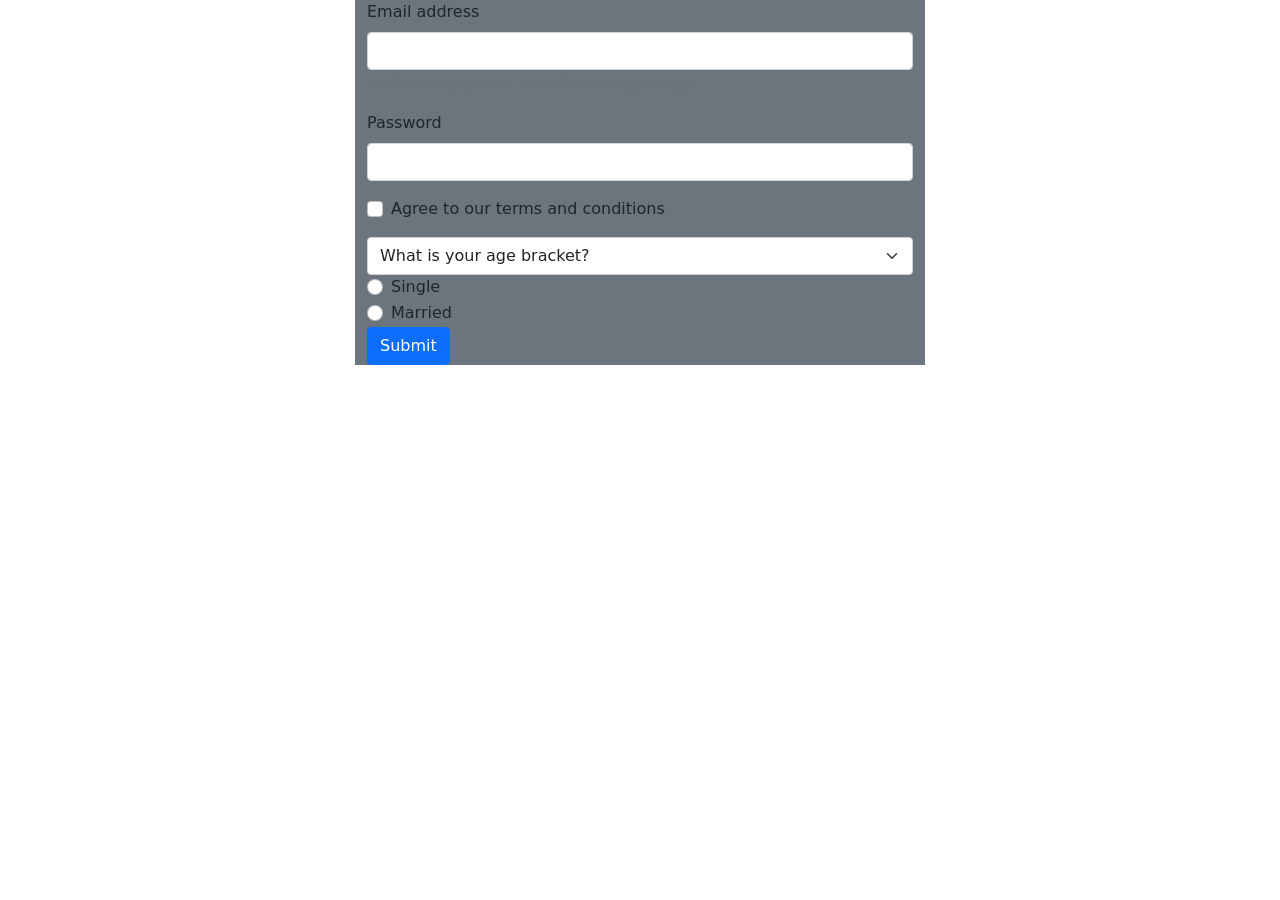
==== signup.html @ 8ba26dc0 "signup form" ====
<!DOCTYPE html>
<html lang="en">
<head>
    <meta charset="UTF-8">
    <meta http-equiv="X-UA-Compatible" content="IE=edge">
    <meta name="viewport" content="width=device-width, initial-scale=1.0">
    <title>Signup Form></title>
    <link rel="stylesheet" href="/css/bootstrap 5.1.3/css/bootstrap.css">
</head>
<body>
  <form name="SigupForm" action="" method="post" class="w3docs" onsubmit="return validationForm()"></form>
    <div class="container">
        <div class="row">
            <div class="col-md-6 offset-md-3 bg-secondary  ">
                <form>
                    <div class="mb-3">
                        <!--
                            -0,1,2,3,4,5
                            mb margin bottom
                            mt margin top
                            mr margin right
                            ml margin right
                            mx margins on the horizontals
                            my margins on the verticals(top & bottom)
                        -->
                      <label for="exampleInputEmail1" class="form-label">Email address</label>
                      <input type="email" class="form-control" id="exampleInputEmail1" aria-describedby="emailHelp">
                      <div id="emailHelp" class="form-text">We'll never share your email with anyone else.</div>
                    </div>
                    <div class="mb-3">
                      <label for="exampleInputPassword1" class="form-label">Password</label>
                      <input type="password" class="form-control" id="exampleInputPassword1">
                    </div>
                    <div class="mb-3 form-check">
                      <input type="checkbox" class="form-check-input" id="exampleCheck1">
                      <label class="form-check-label" for="exampleCheck1">Agree to our terms and conditions</label>
                    </div>
                    <select class="form-select" aria-label="Default select example">
                        <option selected>What is your age bracket?</option>
                        <option value="1">10-19</option>
                        <option value="2">20-30</option>
                        <option value="3">31 and above</option>
                      </select>
                      <div class="form-check">
                        <input class="form-check-input" type="radio" name="flexRadioDefault" id="flexRadioDefault1">
                        <label class="form-check-label" for="flexRadioDefault1">
                          Single
                        </label>
                      </div>
                      <div class="form-check">
                        <input class="form-check-input" type="radio" name="flexRadioDefault" id="flexRadioDefault2">
                        <label class="form-check-label" for="flexRadioDefault2">
                          Married
                        </label>
                      </div>
                      
                    <button type="submit" class="btn btn-primary">Submit</button>
                  </form>
                  

                </div>

            </div>
        </div>
    </div>
    <script src="signup.js"> </script>
  </body>
</html>
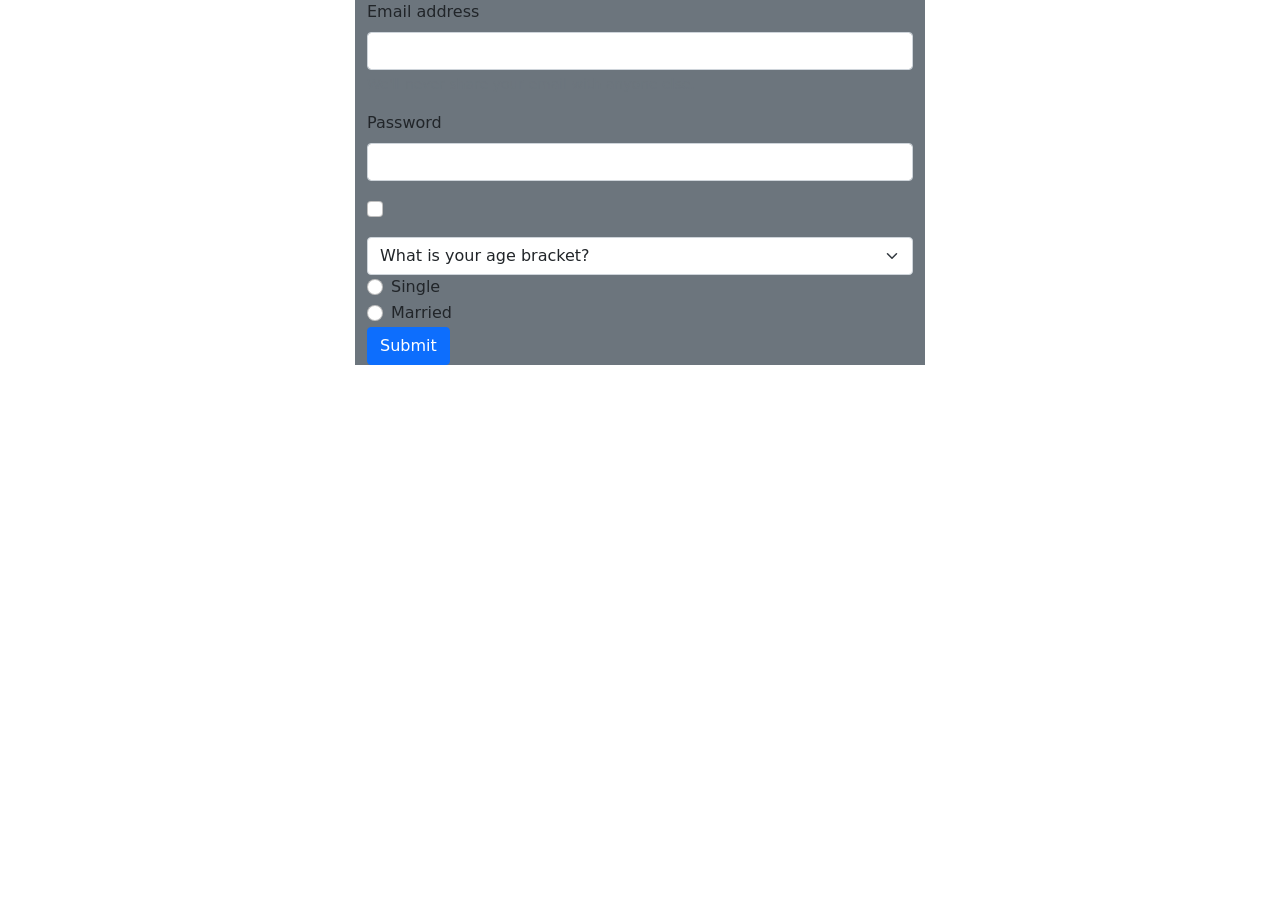
==== commit 2e222939: "email and password validated" ====
--- a/signup.html
+++ b/signup.html
@@ -1,20 +1,21 @@
 <!DOCTYPE html>
 <html lang="en">
+
 <head>
-    <meta charset="UTF-8">
-    <meta http-equiv="X-UA-Compatible" content="IE=edge">
-    <meta name="viewport" content="width=device-width, initial-scale=1.0">
-    <title>Signup Form></title>
-    <link rel="stylesheet" href="/css/bootstrap 5.1.3/css/bootstrap.css">
+  <meta charset="UTF-8">
+  <meta http-equiv="X-UA-Compatible" content="IE=edge">
+  <meta name="viewport" content="width=device-width, initial-scale=1.0">
+  <title>Signup Form></title>
+  <link rel="stylesheet" href="/css/bootstrap 5.1.3/css/bootstrap.css">
 </head>
+
 <body>
-  <form name="SigupForm" action="" method="post" class="w3docs" onsubmit="return validationForm()"></form>
+  <form name="SignupForm" action="" method="post" class="" onsubmit="return validationForm()">
     <div class="container">
-        <div class="row">
-            <div class="col-md-6 offset-md-3 bg-secondary  ">
-                <form>
-                    <div class="mb-3">
-                        <!--
+      <div class="row">
+        <div class="col-md-6 offset-md-3 bg-secondary  ">
+          <div class="mb-3">
+            <!--
                             -0,1,2,3,4,5
                             mb margin bottom
                             mt margin top
@@ -23,46 +24,47 @@
                             mx margins on the horizontals
                             my margins on the verticals(top & bottom)
                         -->
-                      <label for="exampleInputEmail1" class="form-label">Email address</label>
-                      <input type="email" class="form-control" id="exampleInputEmail1" aria-describedby="emailHelp">
-                      <div id="emailHelp" class="form-text">We'll never share your email with anyone else.</div>
-                    </div>
-                    <div class="mb-3">
-                      <label for="exampleInputPassword1" class="form-label">Password</label>
-                      <input type="password" class="form-control" id="exampleInputPassword1">
-                    </div>
-                    <div class="mb-3 form-check">
-                      <input type="checkbox" class="form-check-input" id="exampleCheck1">
-                      <label class="form-check-label" for="exampleCheck1">Agree to our terms and conditions</label>
-                    </div>
-                    <select class="form-select" aria-label="Default select example">
-                        <option selected>What is your age bracket?</option>
-                        <option value="1">10-19</option>
-                        <option value="2">20-30</option>
-                        <option value="3">31 and above</option>
-                      </select>
-                      <div class="form-check">
-                        <input class="form-check-input" type="radio" name="flexRadioDefault" id="flexRadioDefault1">
-                        <label class="form-check-label" for="flexRadioDefault1">
-                          Single
-                        </label>
-                      </div>
-                      <div class="form-check">
-                        <input class="form-check-input" type="radio" name="flexRadioDefault" id="flexRadioDefault2">
-                        <label class="form-check-label" for="flexRadioDefault2">
-                          Married
-                        </label>
-                      </div>
-                      
-                    <button type="submit" class="btn btn-primary">Submit</button>
-                  </form>
-                  
+            <label for="InputEmail" class="form-label">Email address</label>
+            <span class="form-required"></span>
+            <input type="text" class="form-control" id="InputEmail" name="Email" aria-describedby="emailHelp">
+            <div id="emailHelp" class="form-text">We'll never share your email with anyone else.</div>
+          </div>
+          <div class="mb-3">
+            <label for="InputPassword" class="form-label">Password</label>
+            <span class="form-required"></span>
+            <input type="text" class="form-control" id="Password" name="Password">
+          </div>
+          <div class="mb-3 form-check">
+            <input type="checkbox" class="form-check-input" name="Accept" id="checkbox">
+            <label class="form-check-label" for="selectCheckbox"></label>
+          </div>
+          <select class="form-select" aria-label="Default select example" id="select" name="select">
+            <option selected>What is your age bracket?</option>
+            <option value="1">10-19</option>
+            <option value="2">20-30</option>
+            <option value="3">31 and above</option>
+          </select>
+          <div class="form-check">
+            <input class="form-check-input" type="radio" name="flexRadioDefault" id="flexRadioDefault1">
+            <label class="form-check-label" for="flexRadioDefault1">
+              Single
+            </label>
+          </div>
+          <div class="form-check">
+            <input class="form-check-input" type="radio" name="flexRadioDefault" id="flexRadioDefault2">
+            <label class="form-check-label" for="flexRadioDefault2">
+              Married
+            </label>
+          </div>
 
-                </div>
+          <button type="submit" class="btn btn-primary">Submit</button>
 
-            </div>
         </div>
+
+      </div>
     </div>
-    <script src="signup.js"> </script>
-  </body>
+  </form>
+  <script src="signup.js"></script>
+</body>
+
 </html>
